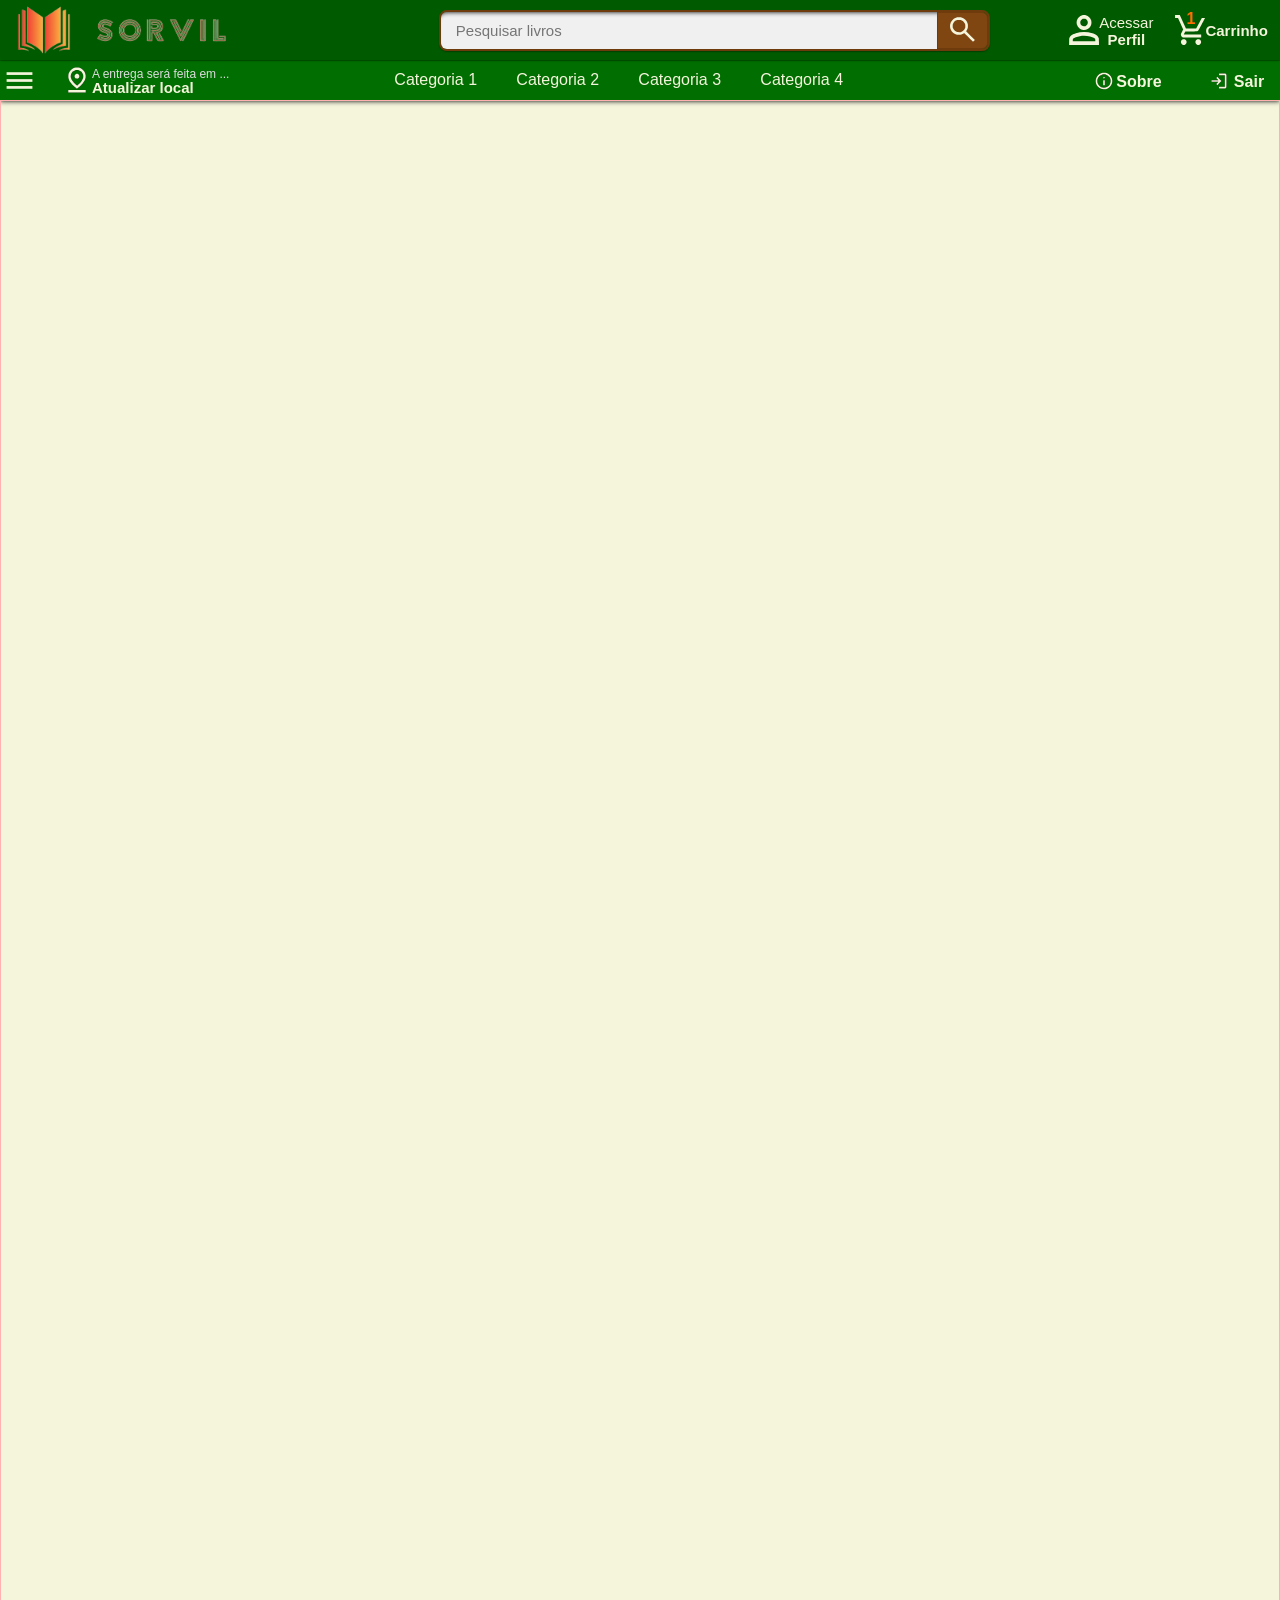
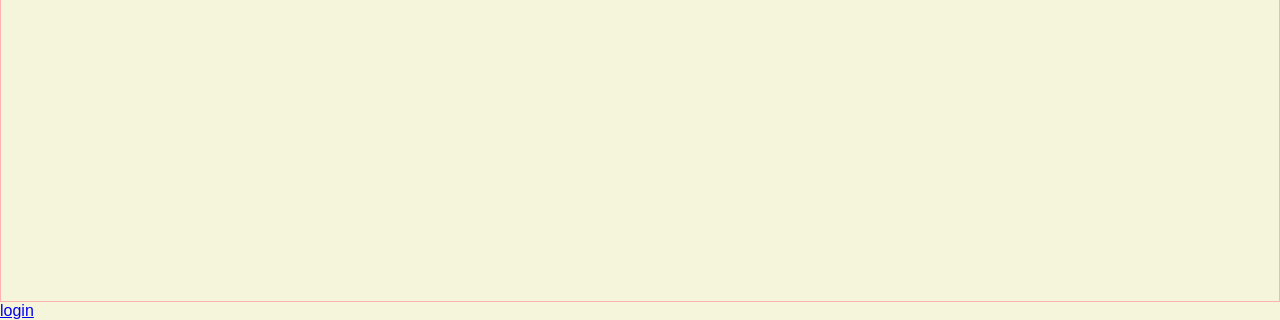
==== pages/main_page.html @ 453152f1 "15-05" ====
<!DOCTYPE html>
<html lang="pt-br">
<head>
    <meta charset="UTF-8">
    <meta name="viewport" content="width=device-width, initial-scale=1.0">
    <title>Página Principal</title>

    <link rel="stylesheet" href="../styles/default.css">
    <link rel="stylesheet" href="../styles/main_page.css">
</head>
<body>
    
    

        <div class="upper_navbar">
            <div class="logo">
                <a href="">
                    <img src="../images/sorvil.png" alt="">
                </a>
            </div>

            <div style="margin-inline: auto; width: 1px;"></div>

            <div class="search_bar_div">

                <div class="search_background">
                    <input class="search_bar" type="text" placeholder="Pesquisar livros">

                    <div class="search_button_div">
                    <input type="submit"  class="search_button"  value="">
                    </div>
                </div>
            </div>

            <a href="">
                <div class="profile_div"> 
                    <div class="profile_content">
                        <img class="profile_img" src="../images/profile_pic.svg" alt="">
                        <div class="profile_text_box">
                            <div class="profile_text1">Acessar</div>
                            <div class="profile_text2">Perfil</div>
                        </div>
                    </div>
                </div>
            </a>
            
            <a href="">
                <div class="cart_div">
                     <div class="cart_content"> 
                        <div style="display: flex; margin-inline: auto; position: relative;">
                            <img class="cart_img" src="../images/shopping_cart.svg" alt="">
                            <div class="cart_num">1</div>
                        </div>
                        <div class="cart_text">Carrinho</div>
                        

                    </div>
                </div>
            </a>
        </div>
            


        <div class="bottom_navbar">

            <label for="menu_checkbox">
                <div class="menu">
                    <img src="../images/menu.svg" alt="">
                </div>
            </label>
            <input type="checkbox" id="menu_checkbox" style="display: none;">

            <div style="width: 20px;"></div>

            <a href="">
                <div class="address_div">
                    <div class="address_content">
                        <img src="../images/add_location.svg" alt="">
                        <div class="address_text_box">
                            <div class="address_text1">A entrega será feita em ...</div>
                            <div class="address_text2">Atualizar local </div>
                        </div>
                    </div>
                </div>
            </a>

            <div class="categories">
                <a href="" class="category_button"><div>Categoria 1</div></a>
                <a href="" class="category_button"><div>Categoria 2</div></a>
                <a href="" class="category_button"><div>Categoria 3</div></a>
                <a href="" class="category_button"><div>Categoria 4</div></a>
                <a href="" class="category_button"><div>Categoria 5</div></a>
            </div>

    
            <a href="" class="about_div">
                <div class="about_content">
                        <img src="../images/info.svg" alt="">
                        <div class="about_text">Sobre</div>
                </div>
            </a>

            <div style="width: 20px;"></div>

            <a href="" class="logout_div">
                <div class="logout_content">
                    <img src="../images/login.svg" alt="">
                    <div class="logout_text">Sair</div>
                </div>
            </a>
            

           

        </div>
        
        
    

<div class="red-box">


</div>


    <a href="../index.html">login</a>
</body>
</html>
---- styles/default.css ----
body {
    margin: 0px;
    background-color: beige;
    font-family: sans-serif;
}
---- styles/main_page.css ----
.red-box{
    border: 1px solid rgb(255, 177, 177);
    height: 5000px;
}

.upper_navbar{
    display: flex;
    
    margin-inline: auto;
    width: 100%;
    height: fit-content;
    background-color: rgb(0, 90, 0);  
    position: sticky;
    top: 0;
    box-shadow: 0 0 2px 0 black;
}
.upper_navbar a{
    color: beige;
    text-decoration: none;
}





.bottom_navbar{
    
    width: 100%;
    height: 40px;
    display: flex;
    background-color: rgb(0, 110, 0);
    box-shadow: 0 1px 5px 0 black;
    
}
.bottom_navbar a{
    color: beige;
    text-decoration: none;
}


.logo{
    width: 255px;
    height: 60px;
}
.logo img{
    width: 212px;
    height: 52px;
    margin-top: 4px;
    margin-inline: 16px;
}

.search_bar_div{
    margin-inline: auto;
    display: flex;
    width: 45vw;
    height: 60px;
    
    
}
.search_background{
    display: flex;
    margin: auto;
    border: 2px solid rgb(110, 60, 12);
    width: 95%;
    min-width: 210px;
    height: 37px;
    border-radius: 8px;
    box-shadow: 0 1px 2px -1px black;
    
}
.search_bar{
    width: 98%;
    height: 35px;
    border: none;
    border-top-left-radius: 6px;
    border-bottom-left-radius: 6px;
    padding-left: 15px;
    background-color: rgb(240, 240, 240);
    box-shadow: inset 0 5px 5px -5px black;
    color: rgb(50, 50, 50);
    font-size: 15px;
    font-weight: 500;
}
.search_bar:focus{
    border-top-left-radius: 5px;
    border-bottom-left-radius: 5px;
    outline: none;
}

.search_background:has(.search_bar:focus){
    border: 2px solid beige;
    box-shadow: 0 2px 5px -1px black;
    
}
.search_button{
    height: 37px;
    width: 51px;
    cursor: pointer;
    border: 1px solid rgb(110, 60, 12);
    border-top-right-radius: 6px;
    border-bottom-right-radius: 6px;

    /* Image settings */
    background: url(../images/search_icon.svg);
    background-color: rgb(128, 70, 18);
    background-repeat: no-repeat;
    background-position: center;
    background-size: 95% 95%;
}
.search_button:hover{
    background-color: rgb(110, 60, 12);

}
.search_button:active{
    outline: 2px solid beige;
    transform: translateY(1px);
    height: 36px;
}


.profile_div{
    display: flex;
    margin-right: 2px;
    margin-top: 2px;
    height: 56px;
    min-width: 56px;
}
.profile_div:hover{
    outline: 2px solid beige;
    background-color: rgb(0, 110, 0);
    border-radius: 2px;
}
.profile_div:active{
    background-color: rgb(0, 90, 0);
    box-shadow: inset 0 0 5px 0 black;
}
.profile_content{
    display: flex;
    margin: auto;
    margin-inline: 10px;
    width: fit-content;
    min-width: 40px;
    height: 40px;
    
}
.profile_img{
    margin: auto;
    width: 30px;
    height: 30px;
}
.profile_text_box{
    margin-top: 4px;
    font-size: 15px;
    text-align: center;
    color: beige;
}
.profile_text1{
    font-weight: 100;
}
.profile_text2{
    font-weight: 600;
}

.cart_div{
    display: flex;
    margin-right: 2px;
    margin-top: 2px;
    height: 56px;
    min-width: 56px;
}
.cart_div:hover{
    outline: 2px solid beige;
    background-color: rgb(0, 110, 0);
    border-radius: 2px;
}
.cart_div:active{
    background-color: rgb(0, 90, 0);
    box-shadow: inset 0 0 5px 0 black;
}
.cart_content{
    display: flex;
    margin: auto;
    margin-inline: 10px;
    width: fit-content;
    min-width: 40px;
    height: 40px;
}
.cart_img{    
    margin: auto;
    width: 30px;
    height: 30px;
}
.cart_text{
    margin: auto;
    text-align: center;
    font-weight: bold;
    font-size: 15px;
}
.cart_num{
    font-weight: 600;
    position: absolute;
    font-size: 16px;
    left: 11px;
    color: rgb(255, 110, 0);
    
}



.menu{
    margin-top: 2px;
    margin-left: 1px;
    width: 37px;
    height: 38px;
}
.menu:hover{
    outline: 1px solid beige;
    background-color: rgb(0, 90, 0);
    border-radius: 2px;
}
.menu img{
    width: 100%;
}

.address_div{
    margin-top: 2px;
    width: fit-content;
    height: 37px;
    display: flex;
}
.address_div:hover{
    outline: 1px solid beige;
    background-color: rgb(0, 90, 0);
    border-radius: 2px;
}
.address_div:active{
    background-color: rgb(0, 110, 0);
}
.address_content{
    margin-top: 3px;
    margin-inline: 4px 7px;
    display: flex;
}
.address_content img{
    height: 30px;
}
.address_text_box{
    height: 30px;
    color: beige;
}
.address_text1{
    color: rgb(220, 220, 220);
    margin-top: 2px;
    font-size: 12px;
}
.address_text2{
    margin-top: -2px;
    font-size: 15px;
    font-weight: bold;
}

.categories{
    display: flex;
    flex-wrap: wrap;
    
    margin-inline: auto;
    padding-left: 10px; 
    width: 45%;
    overflow: hidden;
}




.category_button{
    text-align: center;
    padding: 11px;
    width: 100px;
    
}
.category_button:hover{
    background-color: rgb(0, 110, 0);
    box-shadow: 0px 0px 10px -2px black;
}
.category_button:active{
    box-shadow: 0px 5px 10px -5px black;
    box-shadow: inset 0px 5px 10px -5px black;
    border-top-left-radius: 4px;
    border-top-right-radius: 4px;
}

.about_div{
    margin-top: 2px;
    width: 100px;
    height: 37px;
}
.about_div:hover{
    outline: 1px solid beige;
    background-color: rgb(0, 90, 0);
}
.about_content{
    display: inline-flex;
    margin-top: 9px;
    margin-left: 15px;
    width: 100px;
    height: 20px;
}
.about_text{
    margin-top: 2px;
    text-align: center;
    width: 50px;
    font-weight: bold;
}

.logout_div{
    display: flex;
    margin-top: 2px;
    margin-right: 1px;
    width: fit-content;
    height: 37px;
}
.logout_div:hover{
    outline: 1px solid beige;
    background-color: rgb(0, 90, 0);
}
.logout_content{
    display: flex;
    margin: auto;
    margin-inline: 10px;
    width: fit-content;
    height: 20px;
}
.logout_text{
    margin-top: 2px;
    text-align: center;
    width: 40px;
    font-weight: bold;
}

@media only screen and (max-width: 590px) {
    .upper_navbar{
        flex-wrap: wrap;
        
    }

    .logo{
        width: 195px;
        height: 60px;
    }
    .logo img{
        width: 180px;
        height: 44px;
        margin-top: 6px;
        margin-inline: 10px;
    }
    
    

    .search_bar_div{
        border-top: 1px solid rgb(0, 85, 0);
        width: 100%;
        order: 2; 
    }

    .categories{
        overflow: hidden;
    }
}

@media (max-width: 965px){
    .profile_text_box{
        display: none;
    }
    .cart_text{
        display: none;
    }

    .address_text_box{
        display: none;
    }
}
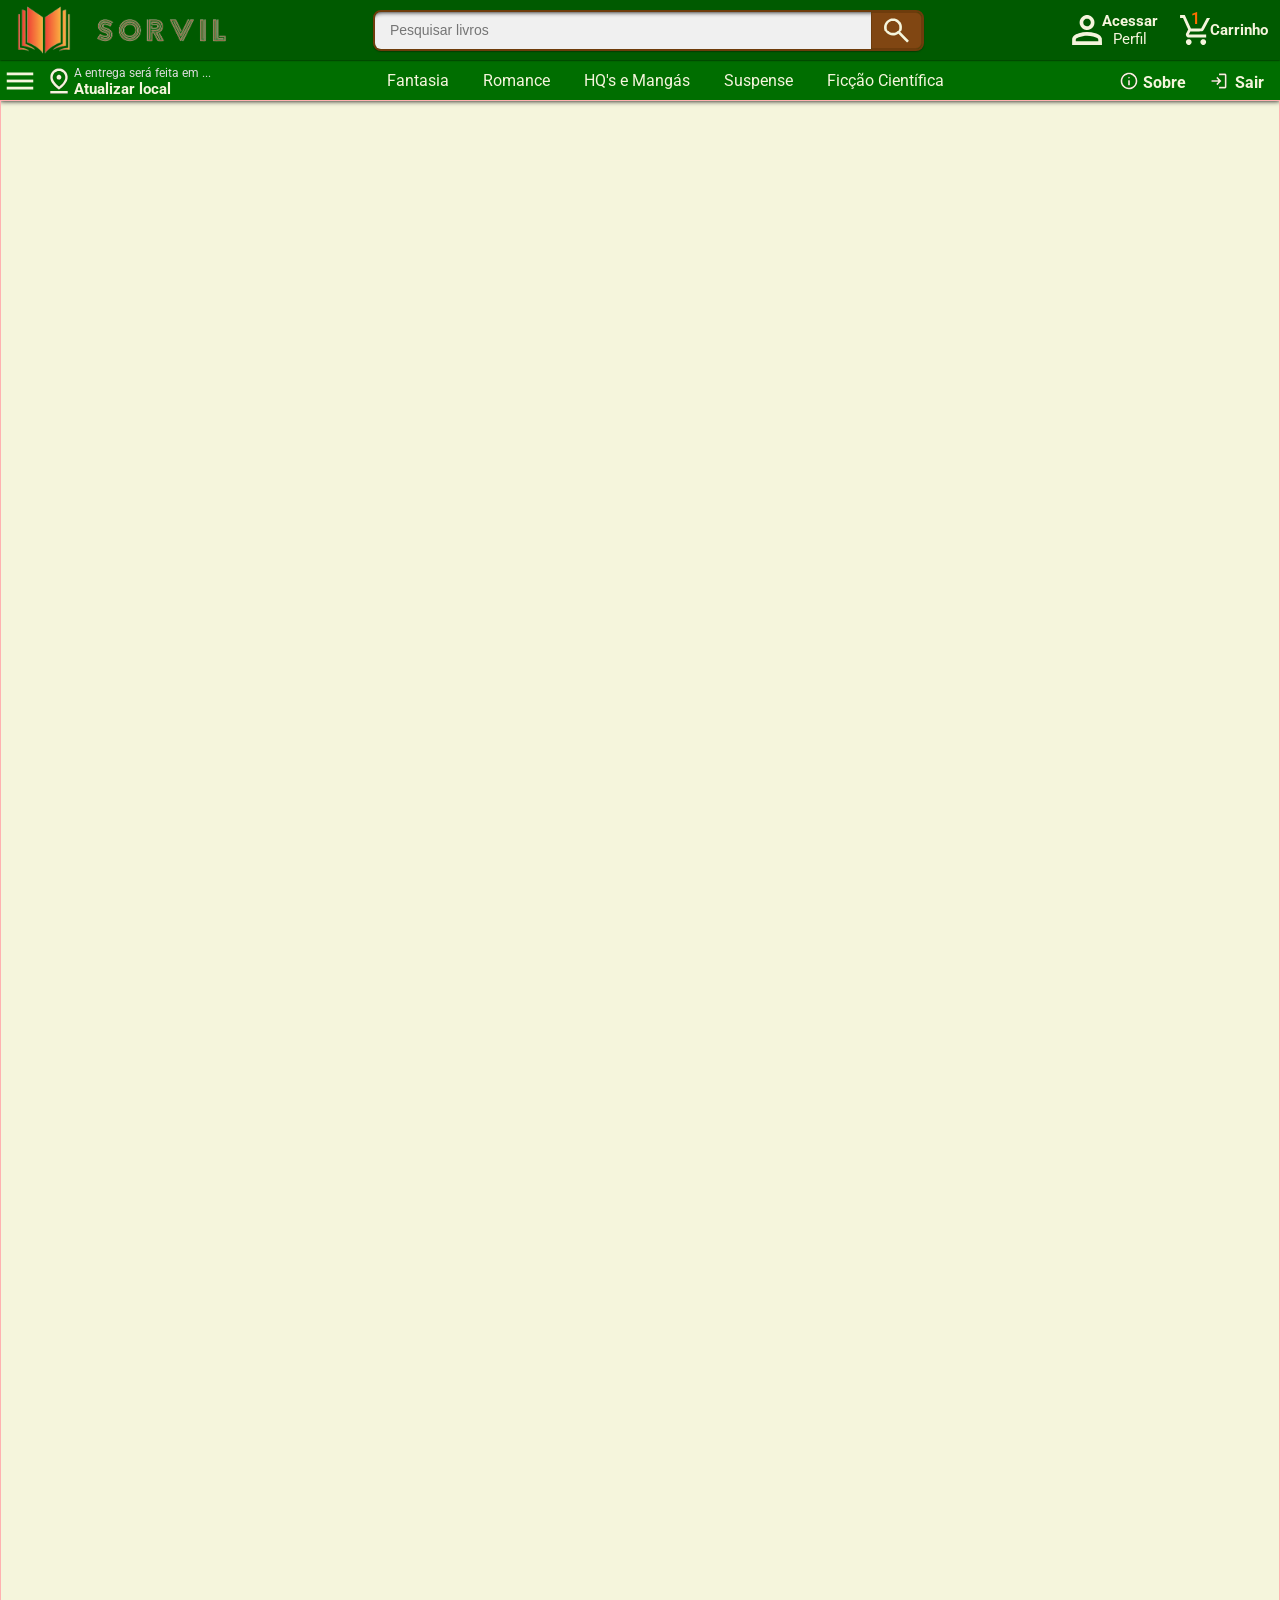
==== commit 86a45e2d: "fix: improve portability of main and login pages" ====
--- a/pages/main_page.html
+++ b/pages/main_page.html
@@ -1,128 +1,110 @@
 <!DOCTYPE html>
 <html lang="pt-br">
+
 <head>
     <meta charset="UTF-8">
     <meta name="viewport" content="width=device-width, initial-scale=1.0">
     <title>Página Principal</title>
+    <link rel="icon" type="image/x-icon" href="../images/android-chrome-512x512.png">
 
     <link rel="stylesheet" href="../styles/default.css">
     <link rel="stylesheet" href="../styles/main_page.css">
 </head>
+
 <body>
-    
-    
 
-        <div class="upper_navbar">
-            <div class="logo">
-                <a href="">
-                    <img src="../images/sorvil.png" alt="">
-                </a>
-            </div>
+    <div class="upper_navbar">
 
-            <div style="margin-inline: auto; width: 1px;"></div>
+        
+            <a href="" class="logo">
+                <img src="../images/sorvil.png" alt="">
+            </a>
+        
 
-            <div class="search_bar_div">
+        <div class="search_bar_div">
+            <div class="search_background">
+                <input class="search_bar" type="text" placeholder="Pesquisar livros">
 
-                <div class="search_background">
-                    <input class="search_bar" type="text" placeholder="Pesquisar livros">
-
-                    <div class="search_button_div">
-                    <input type="submit"  class="search_button"  value="">
-                    </div>
+                <div class="search_button_div">
+                    <input type="submit" class="search_button" value="">
                 </div>
             </div>
+        </div>
 
-            <a href="">
-                <div class="profile_div"> 
-                    <div class="profile_content">
-                        <img class="profile_img" src="../images/profile_pic.svg" alt="">
-                        <div class="profile_text_box">
-                            <div class="profile_text1">Acessar</div>
-                            <div class="profile_text2">Perfil</div>
-                        </div>
-                    </div>
+        
+        <div class="profle_and_address" style="display: flex;">
+            <a href="" class="profile_div">
+                <div class="profile_content">
+                    <img class="profile_img" src="../images/profile_pic.svg" alt="">
+                        <p id="profile_text_box" class="hide_on_mobile"><span>Acessar</span> Perfil</p>
                 </div>
             </a>
-            
-            <a href="">
-                <div class="cart_div">
-                     <div class="cart_content"> 
-                        <div style="display: flex; margin-inline: auto; position: relative;">
-                            <img class="cart_img" src="../images/shopping_cart.svg" alt="">
-                            <div class="cart_num">1</div>
-                        </div>
-                        <div class="cart_text">Carrinho</div>
-                        
+    
+            <a href="" class="cart_div">
+                <div class="cart_content" >
+                        <img class="cart_img" src="../images/shopping_cart.svg" alt="">
+                        <p class="cart_num">1</p>
+                    <p id="cart_text" class="hide_on_mobile">Carrinho</p>
+                 </div> 
+            </a>
+        </div>
+    </div>
 
-                    </div>
+
+
+    <div class="bottom_navbar">
+
+        <div class="menu_and_address">
+                    <label for="menu_checkbox">
+            <div class="menu">
+                <img src="../images/menu.svg" alt="">
+            </div>
+        </label>
+        <input type="checkbox" id="menu_checkbox" style="display: none;">
+
+        <a href="">
+            <div class="address_div">
+                <div class="address_content">
+                    <img src="../images/add_location.svg" alt="">
+                    <p id="address_text_box" class="hide_on_mobile">A entrega será feita em ... <br><span id="address_text_bold">Atualizar local </span></p>
+                </div>
+            </div>
+        </a>
+        </div>
+
+        <nav class="categories">
+            <a href="" class="category_button">Fantasia</a>
+            <a href="" class="category_button">Romance</a>
+            <a href="" class="category_button">HQ's e Mangás</a>
+            <a href="" class="category_button">Suspense</a>
+            <a href="" class="category_button">Ficção Científica</a>
+        </nav>
+
+
+        <div class="about_and_logout">
+            <a href="" class="about_div">
+                <div class="about_content">
+                    <img src="../images/info.svg" alt="">
+                    <p id="about_text" class="hide_on_mobile">Sobre</p>
+                </div>
+            </a>
+    
+            <a href="../index.html" class="logout_div">
+                <div class="logout_content">
+                    <img src="../images/login.svg" alt="">
+                    <p id="logout_text" class="hide_on_mobile">Sair</p>
                 </div>
             </a>
         </div>
-            
+    </div>
 
 
-        <div class="bottom_navbar">
-
-            <label for="menu_checkbox">
-                <div class="menu">
-                    <img src="../images/menu.svg" alt="">
-                </div>
-            </label>
-            <input type="checkbox" id="menu_checkbox" style="display: none;">
-
-            <div style="width: 20px;"></div>
-
-            <a href="">
-                <div class="address_div">
-                    <div class="address_content">
-                        <img src="../images/add_location.svg" alt="">
-                        <div class="address_text_box">
-                            <div class="address_text1">A entrega será feita em ...</div>
-                            <div class="address_text2">Atualizar local </div>
-                        </div>
-                    </div>
-                </div>
-            </a>
-
-            <div class="categories">
-                <a href="" class="category_button"><div>Categoria 1</div></a>
-                <a href="" class="category_button"><div>Categoria 2</div></a>
-                <a href="" class="category_button"><div>Categoria 3</div></a>
-                <a href="" class="category_button"><div>Categoria 4</div></a>
-                <a href="" class="category_button"><div>Categoria 5</div></a>
-            </div>
-
-    
-            <a href="" class="about_div">
-                <div class="about_content">
-                        <img src="../images/info.svg" alt="">
-                        <div class="about_text">Sobre</div>
-                </div>
-            </a>
-
-            <div style="width: 20px;"></div>
-
-            <a href="" class="logout_div">
-                <div class="logout_content">
-                    <img src="../images/login.svg" alt="">
-                    <div class="logout_text">Sair</div>
-                </div>
-            </a>
-            
-
-           
-
-        </div>
-        
-        
-    
-
-<div class="red-box">
 
 
-</div>
+    <div class="red-box">
 
 
-    <a href="../index.html">login</a>
+    </div>
 </body>
+
 </html>
--- a/styles/default.css
+++ b/styles/default.css
@@ -1,5 +1,9 @@
+@import url('https://fonts.googleapis.com/css2?family=Roboto:ital,wght@0,100;0,300;0,400;0,500;0,700;0,900;1,100;1,300;1,400;1,500;1,700;1,900&family=Titan+One&display=swap');
+
 body {
     margin: 0px;
-    background-color: beige;
-    font-family: sans-serif;
+    background-color: rgb(245, 245, 220);
+    font-family: 'Roboto';
+    
+    
 }
--- a/styles/main_page.css
+++ b/styles/main_page.css
@@ -6,7 +6,7 @@
 
 .upper_navbar{
     display: flex;
-    
+    justify-content: space-between;
     margin-inline: auto;
     width: 100%;
     height: fit-content;
@@ -14,6 +14,7 @@
     position: sticky;
     top: 0;
     box-shadow: 0 0 2px 0 black;
+
 }
 .upper_navbar a{
     color: beige;
@@ -21,17 +22,13 @@
 }
 
 
-
-
-
 .bottom_navbar{
-    
+    display: flex;
     width: 100%;
     height: 40px;
-    display: flex;
     background-color: rgb(0, 110, 0);
     box-shadow: 0 1px 5px 0 black;
-    
+    justify-content: space-between;
 }
 .bottom_navbar a{
     color: beige;
@@ -40,7 +37,7 @@
 
 
 .logo{
-    width: 255px;
+    width: 235px;
     height: 60px;
 }
 .logo img{
@@ -51,12 +48,9 @@
 }
 
 .search_bar_div{
-    margin-inline: auto;
     display: flex;
     width: 45vw;
     height: 60px;
-    
-    
 }
 .search_background{
     display: flex;
@@ -79,8 +73,7 @@
     background-color: rgb(240, 240, 240);
     box-shadow: inset 0 5px 5px -5px black;
     color: rgb(50, 50, 50);
-    font-size: 15px;
-    font-weight: 500;
+    font-size: 14px;
 }
 .search_bar:focus{
     border-top-left-radius: 5px;
@@ -101,10 +94,10 @@
     border-top-right-radius: 6px;
     border-bottom-right-radius: 6px;
 
-    /* Image settings */
+    /* Imagem */
     background: url(../images/search_icon.svg);
     background-color: rgb(128, 70, 18);
-    background-repeat: no-repeat;
+    
     background-position: center;
     background-size: 95% 95%;
 }
@@ -142,32 +135,32 @@
     width: fit-content;
     min-width: 40px;
     height: 40px;
-    
+    align-items: center;
+    justify-content: center;
 }
 .profile_img{
-    margin: auto;
     width: 30px;
     height: 30px;
 }
-.profile_text_box{
-    margin-top: 4px;
+#profile_text_box{
+    width: min-content;
+    text-align: center;
     font-size: 15px;
-    text-align: center;
+    justify-content: center;
     color: beige;
 }
-.profile_text1{
-    font-weight: 100;
-}
-.profile_text2{
-    font-weight: 600;
+#profile_text_box > span{
+    font-weight: bold;
 }
 
 .cart_div{
-    display: flex;
+    display:flex;
     margin-right: 2px;
     margin-top: 2px;
     height: 56px;
     min-width: 56px;
+    align-items: center;
+    justify-content: center;
 }
 .cart_div:hover{
     outline: 2px solid beige;
@@ -180,38 +173,44 @@
 }
 .cart_content{
     display: flex;
-    margin: auto;
     margin-inline: 10px;
     width: fit-content;
-    min-width: 40px;
-    height: 40px;
-}
+    position: relative;
+    align-items: center;
+    justify-content: center;
+}
+
 .cart_img{    
-    margin: auto;
     width: 30px;
     height: 30px;
 }
-.cart_text{
+#cart_text{
     margin: auto;
     text-align: center;
     font-weight: bold;
     font-size: 15px;
 }
 .cart_num{
+    
     font-weight: 600;
     position: absolute;
     font-size: 16px;
+    top: -22px;
     left: 11px;
     color: rgb(255, 110, 0);
     
 }
 
 
-
+.menu_and_address{
+    display: flex;
+    justify-content: space-between;
+    max-width: 230px;
+}
 .menu{
     margin-top: 2px;
     margin-left: 1px;
-    width: 37px;
+    width: 38px;
     height: 38px;
 }
 .menu:hover{
@@ -224,10 +223,12 @@
 }
 
 .address_div{
-    margin-top: 2px;
-    width: fit-content;
-    height: 37px;
-    display: flex;
+    display: flex;
+    margin-top: 2px;
+    width: fit-content;
+    height: 37px;
+    align-items: center;
+    overflow: hidden;
 }
 .address_div:hover{
     outline: 1px solid beige;
@@ -238,35 +239,33 @@
     background-color: rgb(0, 110, 0);
 }
 .address_content{
-    margin-top: 3px;
-    margin-inline: 4px 7px;
-    display: flex;
+    display: flex;
+    align-items: center;
+    height: fit-content;
+    margin: 5px;  
+    
 }
 .address_content img{
     height: 30px;
 }
-.address_text_box{
+#address_text_box{
+    margin-right: 5px;
     height: 30px;
-    color: beige;
-}
-.address_text1{
     color: rgb(220, 220, 220);
-    margin-top: 2px;
     font-size: 12px;
 }
-.address_text2{
+#address_text_bold{
     margin-top: -2px;
     font-size: 15px;
     font-weight: bold;
+    color: beige
 }
 
 .categories{
     display: flex;
+    justify-content: center;
     flex-wrap: wrap;
-    
-    margin-inline: auto;
-    padding-left: 10px; 
-    width: 45%;
+    width: 50%;
     overflow: hidden;
 }
 
@@ -274,9 +273,13 @@
 
 
 .category_button{
-    text-align: center;
-    padding: 11px;
-    width: 100px;
+    display: flex;
+    text-align: center;
+    align-items: center;
+    padding-inline: 17px;
+    height: 40px;
+    width: fit-content;
+    white-space: nowrap;
     
 }
 .category_button:hover{
@@ -290,9 +293,15 @@
     border-top-right-radius: 4px;
 }
 
+
+.about_and_logout{
+    display: flex;
+    max-width: 230px;
+}
 .about_div{
-    margin-top: 2px;
-    width: 100px;
+    display: flex;
+    margin-top: 2px;
+    width: fit-content;
     height: 37px;
 }
 .about_div:hover{
@@ -300,13 +309,13 @@
     background-color: rgb(0, 90, 0);
 }
 .about_content{
-    display: inline-flex;
-    margin-top: 9px;
-    margin-left: 15px;
-    width: 100px;
+    display: flex;
+    margin: auto;
+    margin-inline: 10px;
+    
     height: 20px;
 }
-.about_text{
+#about_text{
     margin-top: 2px;
     text-align: center;
     width: 50px;
@@ -331,7 +340,7 @@
     width: fit-content;
     height: 20px;
 }
-.logout_text{
+#logout_text{
     margin-top: 2px;
     text-align: center;
     width: 40px;
@@ -341,7 +350,7 @@
 @media only screen and (max-width: 590px) {
     .upper_navbar{
         flex-wrap: wrap;
-        
+        height: fit-content;
     }
 
     .logo{
@@ -355,28 +364,34 @@
         margin-inline: 10px;
     }
     
-    
-
     .search_bar_div{
         border-top: 1px solid rgb(0, 85, 0);
         width: 100%;
-        order: 2; 
-    }
-
-    .categories{
-        overflow: hidden;
-    }
+        height: fit-content ;
+        order: 2;
+    }
+    .search_background{
+        margin-bottom: 10px;
+    }
+
 }
 
 @media (max-width: 965px){
-    .profile_text_box{
+    .hide_on_mobile{
         display: none;
     }
-    .cart_text{
-        display: none;
-    }
-
-    .address_text_box{
-        display: none;
-    }
-}+}
+
+
+
+
+
+
+
+
+
+
+
+
+
+
